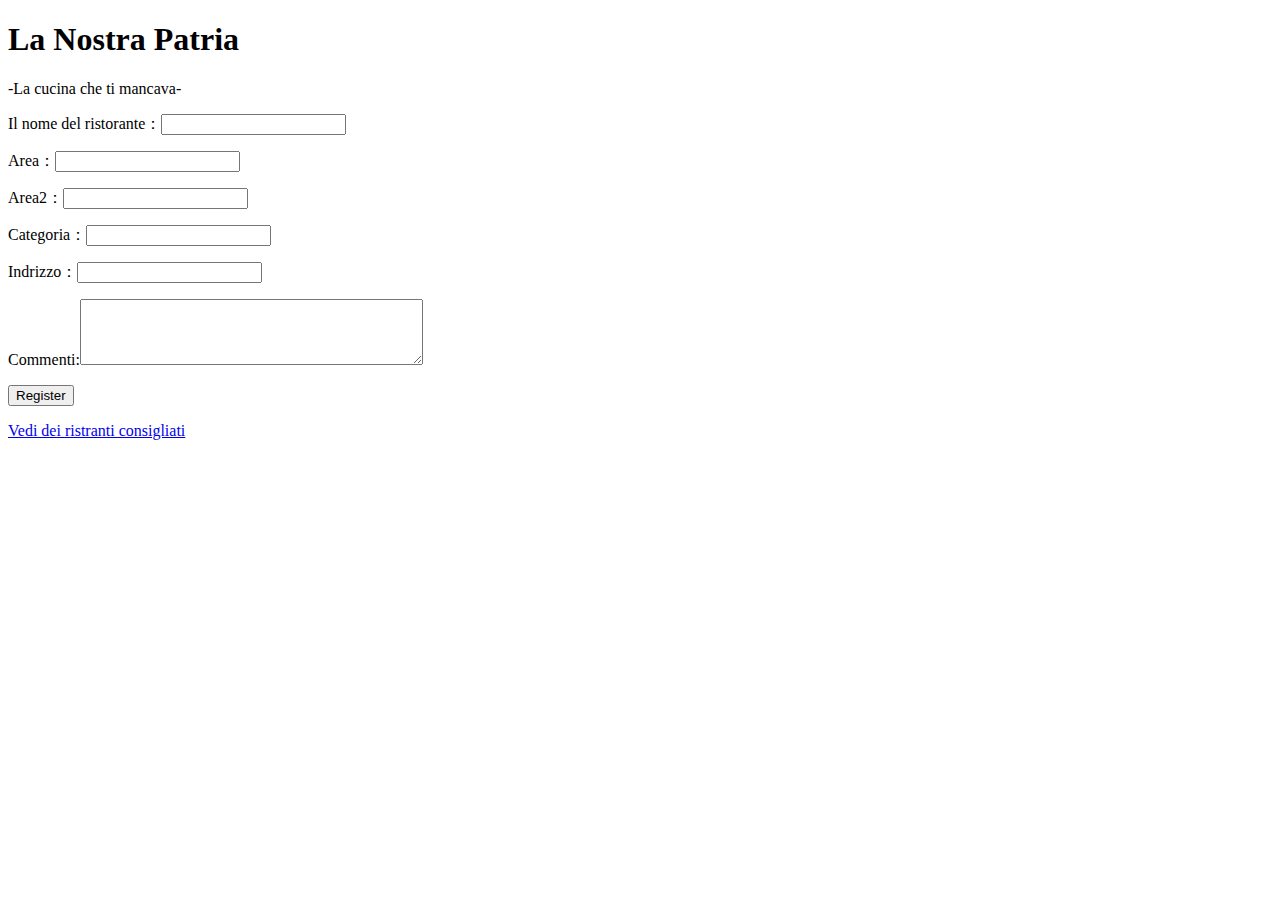
==== index.html @ 0906da89 "Add files via upload" ====
<!DOCTYPE html>
<html lang="en">
<head>
    <meta charset="UTF-8">
    <meta http-equiv="X-UA-Compatible" content="IE=edge">
    <meta name="viewport" content="width=device-width, initial-scale=1.0">
    <title>Document</title>
</head>
<body>
    <header>
    <h1 id="title">La Nostra Patria</h1>
    <div>-La cucina che ti mancava-</div>
    </header>
</body>
</html>


<form action="data.php" method="post">

  <p>Il nome del ristorante：<input type="text" name="name" size="20"></p>
  <p>Area：<input type="text" name="area" size="20"></p>
  <p>Area2：<input type="text" name="area2" size="20"></p>
  <p>Categoria：<input type="text" name="category" size="20"></p>
  <p>Indrizzo：<input type="text" name="adress" size="20"></p>
  <p>Commenti:<textArea name="comment" rows="4" cols="40"></textArea></p>

  
  <p><input type="submit" value="Register" ></p>

  
  <div>
      <a href="select.php">Vedi dei ristranti consigliati</a>
      </div>


</form>
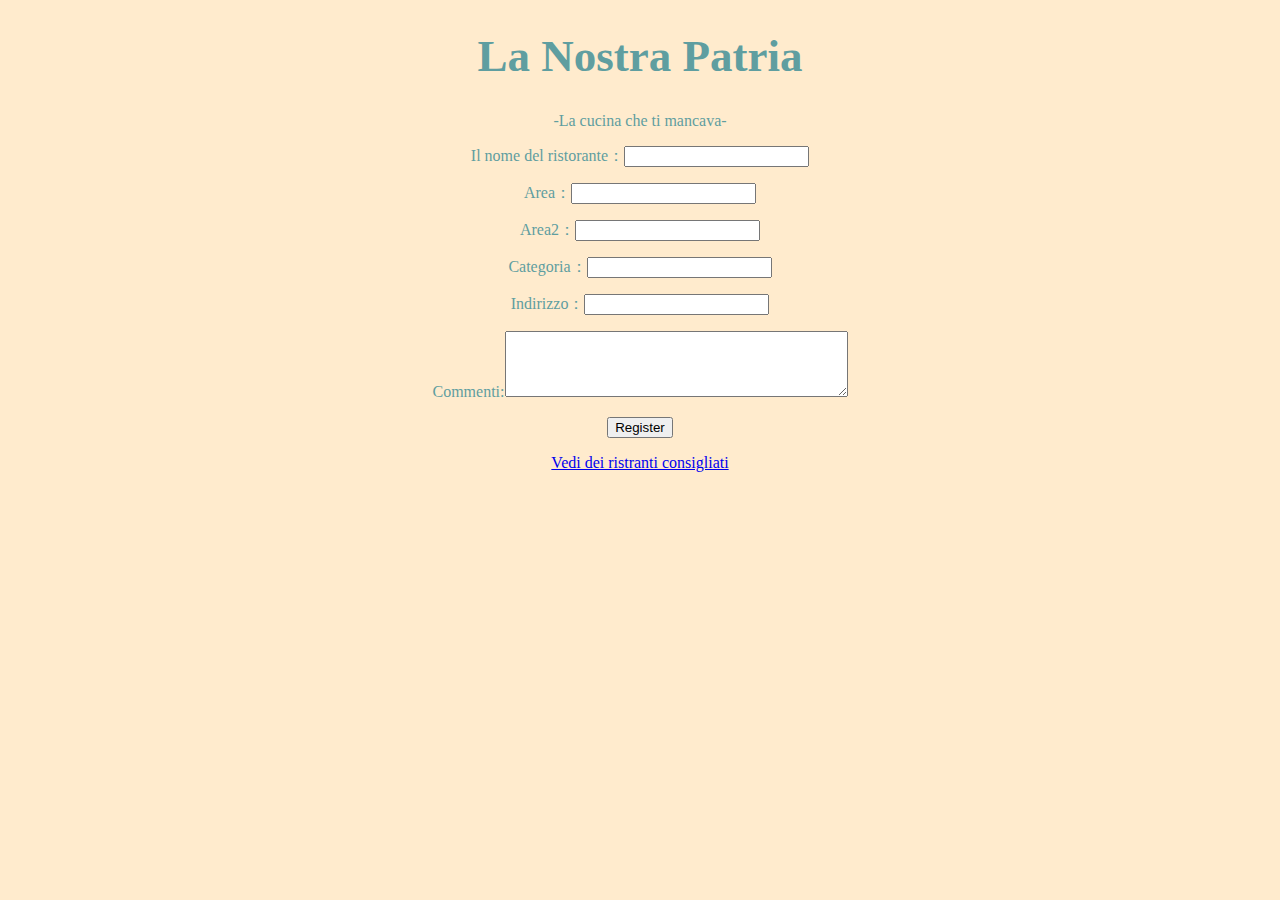
==== commit 0e63e00f: "Add files via upload" ====
--- a/index.html
+++ b/index.html
@@ -4,29 +4,31 @@
     <meta charset="UTF-8">
     <meta http-equiv="X-UA-Compatible" content="IE=edge">
     <meta name="viewport" content="width=device-width, initial-scale=1.0">
-    <title>Document</title>
+    <title>La Nostra Patria</title>
+    <link rel="stylesheet" href="style.css">
 </head>
 <body>
+
     <header>
-    <h1 id="title">La Nostra Patria</h1>
+    <h1 class="title">La Nostra Patria</h1>
     <div>-La cucina che ti mancava-</div>
     </header>
-</body>
-</html>
 
 
+
+<div class="form"></div>
 <form action="data.php" method="post">
 
   <p>Il nome del ristorante：<input type="text" name="name" size="20"></p>
   <p>Area：<input type="text" name="area" size="20"></p>
   <p>Area2：<input type="text" name="area2" size="20"></p>
   <p>Categoria：<input type="text" name="category" size="20"></p>
-  <p>Indrizzo：<input type="text" name="adress" size="20"></p>
+  <p>Indirizzo：<input type="text" name="adress" size="20"></p>
   <p>Commenti:<textArea name="comment" rows="4" cols="40"></textArea></p>
 
   
   <p><input type="submit" value="Register" ></p>
-
+</div>
   
   <div>
       <a href="select.php">Vedi dei ristranti consigliati</a>
@@ -34,4 +36,6 @@
 
 
 </form>
-
+    
+</body>
+</html>
--- a/style.css
+++ b/style.css
@@ -0,0 +1,10 @@
+body {
+  text-align: center;
+  background-color: blanchedalmond;
+  color: cadetblue;
+}
+
+h1 {
+  font-size: 45px;
+  color: cadetblue;
+}
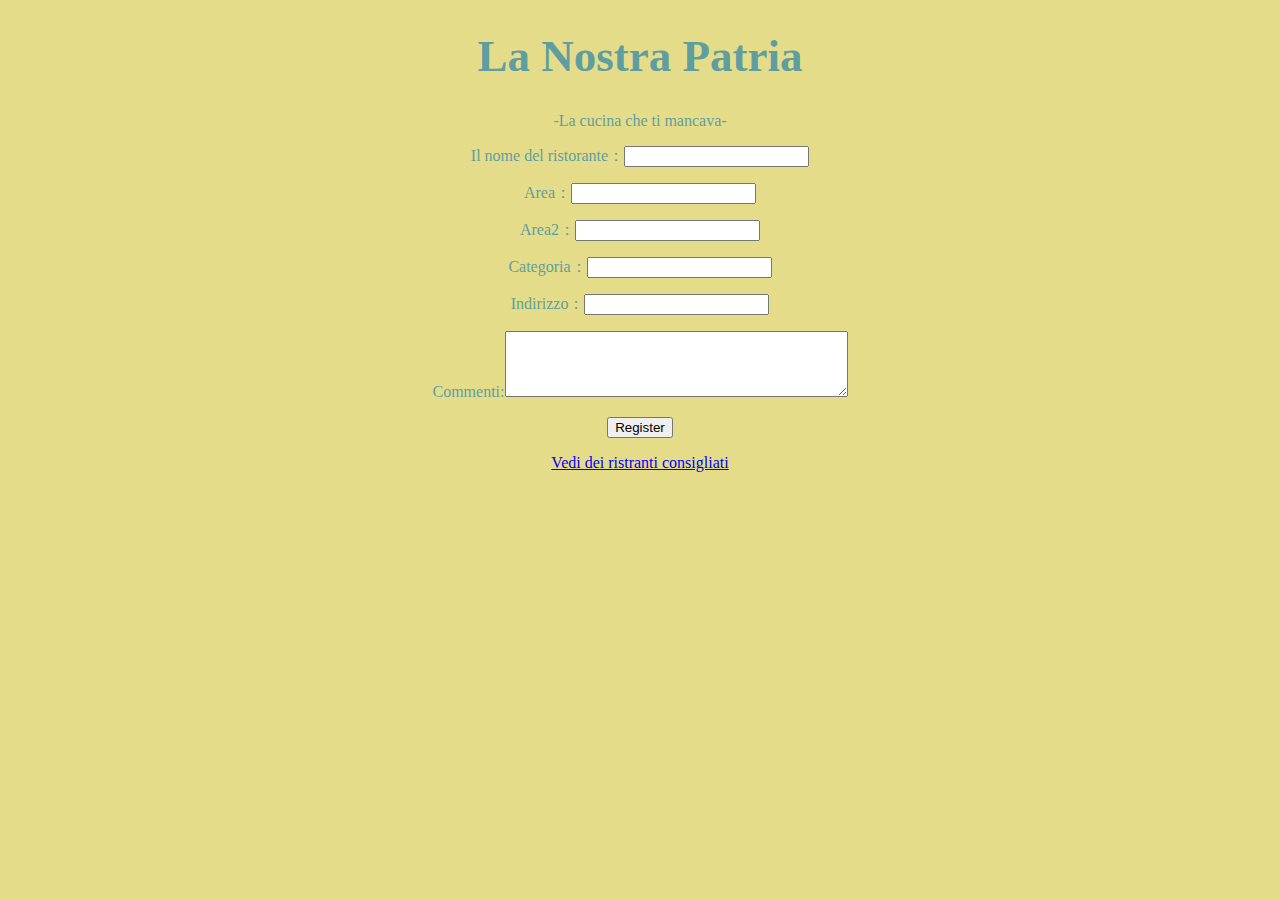
==== commit 98791918: "Add files via upload" ====
--- a/index.html
+++ b/index.html
@@ -31,7 +31,7 @@
 </div>
   
   <div>
-      <a href="select.php">Vedi dei ristranti consigliati</a>
+      <a href="php_db_sql/select.php">Vedi dei ristranti consigliati</a>
       </div>
 
 
--- a/style.css
+++ b/style.css
@@ -1,6 +1,6 @@
 body {
   text-align: center;
-  background-color: blanchedalmond;
+  background-color: #e5dc89;
   color: cadetblue;
 }
 
